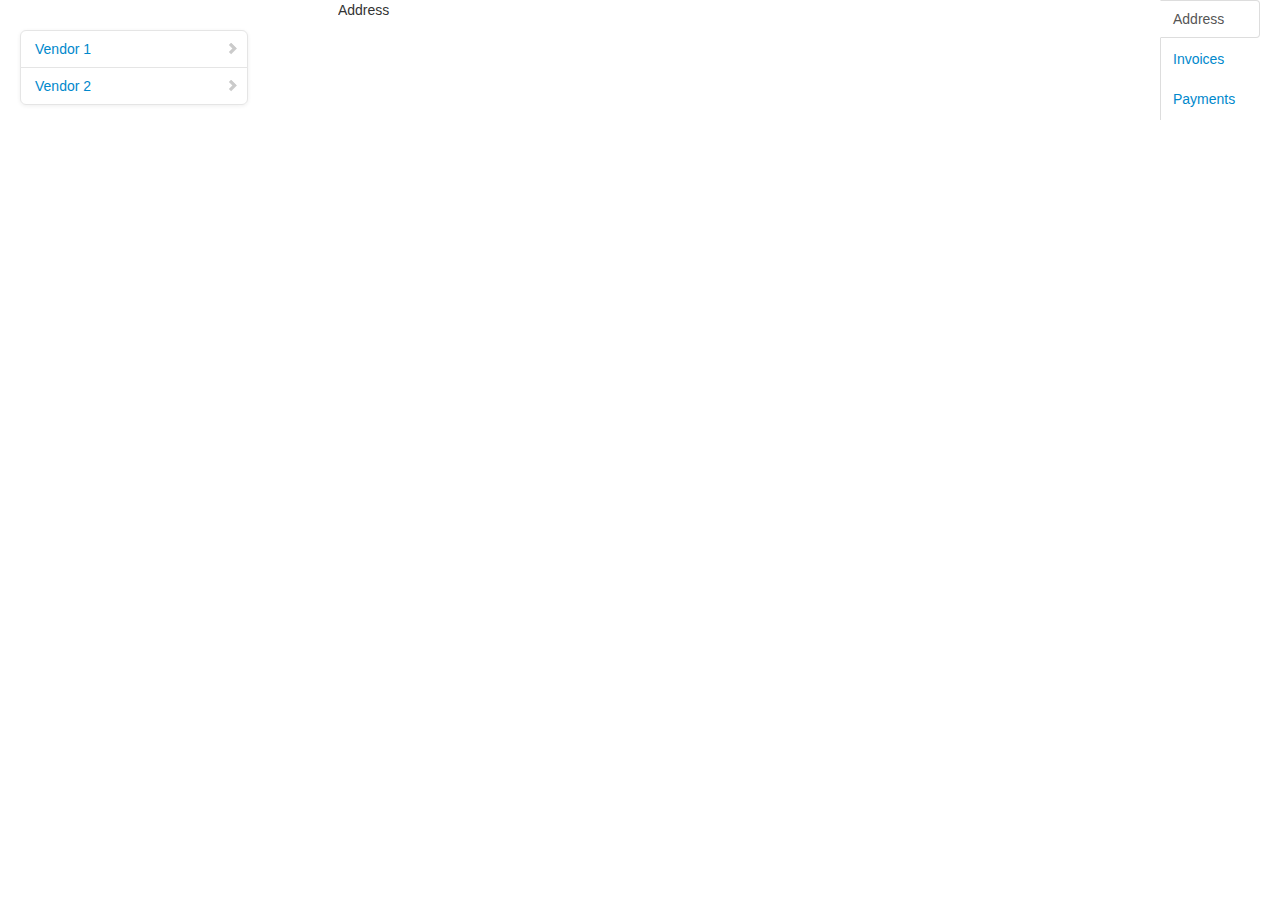
==== app/main.html @ 5d9a062c "Experiments on main.html" ====
<!DOCTYPE html>
<html>
	<head>
		<title>An Example Application involving BootStrap, AngularJS, Flask and RethinkDB </title>
		<meta name="viewport" content="width=device-width, initial-scale=1.0">
		<link rel="stylesheet" href="../devlibs/bootstrap/css/bootstrap.css" rel="stylesheet" media="screen">
		<link rel="stylesheet" href="../devlibs/bootstrap/css/bootstrap-responsive.css" rel="stylesheet" media="screen">
		<link rel="stylesheet" href="css/app.css" rel="stylesheet" media="screen">

		<script src="../devlibs/jquery/jquery.min.js" charset="utf-8 async defer"></script>
		<script src="../devlibs/bootstrap/js/bootstrap.min.js" charset="utf-8" async defer></script>
	</head>
	<div class="container-fluid">
		<div class="row-fluid">
			<div class="span3 bs-docs-sidebar">
				<ul class="nav nav-list bs-docs-sidenav">
					<li>
							<a href="#">
								<span>Vendor 1</span>
								<span class="pull-right"><i class="icon-chevron-right"></i></span>
							</a>
						</li>
										
						<li>
							<a href="#">
								<span>Vendor 2</span>
								<span class="pull-right"><i class="icon-chevron-right"></i></span>
							</a>
						</li>
					</a>
				</ul>
			</div>
			<div class="span9 pull-right">
				<div class="tabbable tabs-right">
					<ul class="nav nav-tabs">
						<li class="active"><a href="#t1" data-toggle="tab">Address</a></li>
						<li><a href="#t2" data-toggle="tab">Invoices</a></li>
						<li><a href="#t3" data-toggle="tab">Payments</a></li>
					</ul>
					<div class="tab-content">
						<div class="tab-pane active" id="t1">
							Address
						</div>
						<div class="tab-pane" id="t2">
							Invoices
						</div>
						<div class="tab-pane" id="t3">
							Payments
						</div>
					</div>
				</div>
				
			</div>
		</div>
	</div>
</html>
---- app/css/app.css ----
[class^="app-glyphicons_"],
[class*="app-glyphicons_"]{
	display: inline-block;
  	width: 14px;
  	height: 14px;
  	margin-top: 1px;
  	*margin-right: .3em;
  	line-height: 14px;
  	vertical-align: text-top;
	background: url("../img/sprite.png") no-repeat top left;
}

.app-glyphicons_001_leaf{ background-position: 0 0; width: 24px; height: 25px; } 
.app-glyphicons_003_user{ background-position: 0 -75px; width: 23px; height: 22px; } 
.app-glyphicons_004_girl{ background-position: 0 -147px; width: 22px; height: 22px; } 
.app-glyphicons_006_user_add{ background-position: 0 -219px; width: 28px; height: 22px; } 
.app-glyphicons_007_user_remove{ background-position: 0 -291px; width: 26px; height: 22px; } 
.app-glyphicons_009_magic{ background-position: 0 -363px; width: 24px; height: 24px; } 
.app-glyphicons_010_envelope{ background-position: 0 -437px; width: 24px; height: 16px; } 
.app-glyphicons_012_heart{ background-position: 0 -503px; width: 24px; height: 22px; } 
.app-glyphicons_015_print{ background-position: 0 -575px; width: 24px; height: 24px; } 
.app-glyphicons_016_bin{ background-position: 0 -649px; width: 20px; height: 28px; } 
.app-glyphicons_020_home{ background-position: 0 -727px; width: 27px; height: 26px; } 
.app-glyphicons_024_parents{ background-position: 0 -803px; width: 32px; height: 22px; } 
.app-glyphicons_025_binoculars{ background-position: 0 -875px; width: 24px; height: 24px; } 
.app-glyphicons_027_search{ background-position: 0 -949px; width: 24px; height: 24px; } 
.app-glyphicons_029_notes_2{ background-position: 0 -1023px; width: 20px; height: 27px; } 
.app-glyphicons_030_pencil{ background-position: 0 -1100px; width: 24px; height: 24px; } 
.app-glyphicons_032_wifi_alt{ background-position: 0 -1174px; width: 26px; height: 26px; } 
.app-glyphicons_037_coins{ background-position: 0 -1250px; width: 26px; height: 24px; } 
.app-glyphicons_040_stats{ background-position: 0 -1324px; width: 26px; height: 25px; } 
.app-glyphicons_041_charts{ background-position: 0 -1399px; width: 27px; height: 24px; } 
.app-glyphicons_042_pie_chart{ background-position: 0 -1473px; width: 26px; height: 25px; } 
.app-glyphicons_043_group{ background-position: 0 -1548px; width: 35px; height: 22px; } 
.app-glyphicons_044_keys{ background-position: 0 -1620px; width: 24px; height: 26px; } 
.app-glyphicons_045_calendar{ background-position: 0 -1696px; width: 23px; height: 24px; } 
.app-glyphicons_046_router{ background-position: 0 -1770px; width: 27px; height: 26px; } 
.app-glyphicons_048_dislikes{ background-position: 0 -1846px; width: 25px; height: 24px; } 
.app-glyphicons_049_star{ background-position: 0 -1920px; width: 25px; height: 24px; } 
.app-glyphicons_050_link{ background-position: -85px 0; width: 21px; height: 23px; } 
.app-glyphicons_051_eye_open{ background-position: -85px -73px; width: 31px; height: 17px; } 
.app-glyphicons_053_alarm{ background-position: -85px -140px; width: 27px; height: 25px; } 
.app-glyphicons_054_clock{ background-position: -85px -215px; width: 24px; height: 24px; } 
.app-glyphicons_059_cargo{ background-position: -85px -289px; width: 25px; height: 26px; } 
.app-glyphicons_062_paperclip{ background-position: -85px -365px; width: 26px; height: 24px; } 
.app-glyphicons_063_power{ background-position: -85px -439px; width: 22px; height: 24px; } 
.app-glyphicons_064_lightbulb{ background-position: -85px -513px; width: 20px; height: 26px; } 
.app-glyphicons_065_tag{ background-position: -85px -589px; width: 24px; height: 24px; } 
.app-glyphicons_066_tags{ background-position: -85px -663px; width: 30px; height: 24px; } 
.app-glyphicons_071_book{ background-position: -85px -737px; width: 22px; height: 24px; } 
.app-glyphicons_072_bookmark{ background-position: -85px -811px; width: 15px; height: 24px; } 
.app-glyphicons_073_wifi{ background-position: -85px -885px; width: 31px; height: 23px; } 
.app-glyphicons_076_headphones{ background-position: -85px -958px; width: 24px; height: 24px; } 
.app-glyphicons_077_headset{ background-position: -85px -1032px; width: 24px; height: 28px; } 
.app-glyphicons_081_refresh{ background-position: -85px -1110px; width: 25px; height: 26px; } 
.app-glyphicons_082_roundabout{ background-position: -85px -1186px; width: 26px; height: 26px; } 
.app-glyphicons_083_random{ background-position: -85px -1262px; width: 28px; height: 20px; } 
.app-glyphicons_086_display{ background-position: -85px -1332px; width: 28px; height: 24px; } 
.app-glyphicons_087_log_book{ background-position: -85px -1406px; width: 22px; height: 24px; } 
.app-glyphicons_088_adress_book{ background-position: -85px -1480px; width: 22px; height: 24px; } 
.app-glyphicons_120_message_full{ background-position: -85px -1554px; width: 24px; height: 28px; } 
.app-glyphicons_121_message_empty{ background-position: -85px -1632px; width: 24px; height: 28px; } 
.app-glyphicons_136_cogwheel{ background-position: -85px -1710px; width: 24px; height: 24px; } 
.app-glyphicons_137_cogwheels{ background-position: -85px -1784px; width: 34px; height: 27px; } 
.app-glyphicons_139_adjust_alt{ background-position: -85px -1861px; width: 23px; height: 24px; } 
.app-glyphicons_170_step_backward{ background-position: -85px -1935px; width: 14px; height: 18px; } 
.app-glyphicons_171_fast_backward{ background-position: -170px 0; width: 25px; height: 18px; } 
.app-glyphicons_172_rewind{ background-position: -170px -68px; width: 23px; height: 18px; } 
.app-glyphicons_173_play{ background-position: -170px -136px; width: 16px; height: 18px; } 
.app-glyphicons_174_pause{ background-position: -170px -204px; width: 10px; height: 16px; } 
.app-glyphicons_175_stop{ background-position: -170px -270px; width: 14px; height: 14px; } 
.app-glyphicons_176_forward{ background-position: -170px -334px; width: 23px; height: 18px; } 
.app-glyphicons_177_fast_forward{ background-position: -170px -402px; width: 25px; height: 18px; } 
.app-glyphicons_178_step_forward{ background-position: -170px -470px; width: 14px; height: 18px; } 
.app-glyphicons_190_circle_plus{ background-position: -170px -538px; width: 26px; height: 26px; } 
.app-glyphicons_191_circle_minus{ background-position: -170px -614px; width: 26px; height: 26px; } 
.app-glyphicons_192_circle_remove{ background-position: -170px -690px; width: 26px; height: 26px; } 
.app-glyphicons_193_circle_ok{ background-position: -170px -766px; width: 26px; height: 26px; } 
.app-glyphicons_194_circle_question_mark{ background-position: -170px -842px; width: 26px; height: 26px; } 
.app-glyphicons_195_circle_info{ background-position: -170px -918px; width: 26px; height: 26px; } 
.app-glyphicons_196_circle_exclamation_mark{ background-position: -170px -994px; width: 26px; height: 26px; } 
.app-glyphicons_197_remove{ background-position: -170px -1070px; width: 26px; height: 26px; } 
.app-glyphicons_198_ok{ background-position: -170px -1146px; width: 26px; height: 26px; } 
.app-glyphicons_199_ban{ background-position: -170px -1222px; width: 26px; height: 26px; } 
.app-glyphicons_200_download{ background-position: -170px -1298px; width: 26px; height: 26px; } 
.app-glyphicons_201_upload{ background-position: -170px -1374px; width: 26px; height: 26px; } 
.app-glyphicons_203_lock{ background-position: -170px -1450px; width: 21px; height: 26px; } 
.app-glyphicons_204_unlock{ background-position: -170px -1526px; width: 21px; height: 26px; } 
.app-glyphicons_205_electricity{ background-position: -170px -1602px; width: 11px; height: 24px; } 
.app-glyphicons_206_ok_2{ background-position: -170px -1676px; width: 25px; height: 19px; } 
.app-glyphicons_207_remove_2{ background-position: -170px -1745px; width: 18px; height: 18px; } 
.app-glyphicons_210_left_arrow{ background-position: -170px -1813px; width: 20px; height: 18px; } 
.app-glyphicons_211_right_arrow{ background-position: -170px -1881px; width: 20px; height: 18px; } 
.app-glyphicons_212_down_arrow{ background-position: -170px -1949px; width: 18px; height: 20px; } 
.app-glyphicons_213_up_arrow{ background-position: -255px 0; width: 18px; height: 20px; } 
.app-glyphicons_216_circle_arrow_left{ background-position: -255px -70px; width: 26px; height: 26px; } 
.app-glyphicons_217_circle_arrow_right{ background-position: -255px -146px; width: 26px; height: 26px; } 
.app-glyphicons_218_circle_arrow_top{ background-position: -255px -222px; width: 26px; height: 26px; } 
.app-glyphicons_219_circle_arrow_down{ background-position: -255px -298px; width: 26px; height: 26px; } 
.app-glyphicons_264_vcard{ background-position: -255px -374px; width: 22px; height: 24px; } 



.bp_list
{
	font-family:sans-serif;
	font-size: 0.96rem;
	display:block;
	text-align: right;
}

.bp_list_company
{
	font-family: sans-serif;
	font-size: 0.7rem;
	font-weight: bold;
}

.gc-table-hover tbody tr:hover > td,
.gc-table-hover tbody tr:hover > th {
  background-color: #377970;
  color:#ffffff;
}

/* Sidenav for Docs
-------------------------------------------------- */

.bs-docs-sidenav {
  width: 228px;
  margin: 30px 0 0;
  padding: 0;
  background-color: #fff;
  -webkit-border-radius: 6px;
     -moz-border-radius: 6px;
          border-radius: 6px;
  -webkit-box-shadow: 0 1px 4px rgba(0,0,0,.065);
     -moz-box-shadow: 0 1px 4px rgba(0,0,0,.065);
          box-shadow: 0 1px 4px rgba(0,0,0,.065);
}
.bs-docs-sidenav > li > a {
  display: block;
  width: 190px \9;
  margin: 0 0 -1px;
  padding: 8px 14px;
  border: 1px solid #e5e5e5;
}
.bs-docs-sidenav > li:first-child > a {
  -webkit-border-radius: 6px 6px 0 0;
     -moz-border-radius: 6px 6px 0 0;
          border-radius: 6px 6px 0 0;
}
.bs-docs-sidenav > li:last-child > a {
  -webkit-border-radius: 0 0 6px 6px;
     -moz-border-radius: 0 0 6px 6px;
          border-radius: 0 0 6px 6px;
}
.bs-docs-sidenav > .active > a {
  position: relative;
  z-index: 2;
  padding: 9px 15px;
  border: 0;
  text-shadow: 0 1px 0 rgba(0,0,0,.15);
  -webkit-box-shadow: inset 1px 0 0 rgba(0,0,0,.1), inset -1px 0 0 rgba(0,0,0,.1);
     -moz-box-shadow: inset 1px 0 0 rgba(0,0,0,.1), inset -1px 0 0 rgba(0,0,0,.1);
          box-shadow: inset 1px 0 0 rgba(0,0,0,.1), inset -1px 0 0 rgba(0,0,0,.1);
}
/* Chevrons */
.bs-docs-sidenav .icon-chevron-right {
  float: right;
  margin-top: 2px;
  margin-right: -6px;
  opacity: .25;
}
.bs-docs-sidenav > li > a:hover {
  background-color: #f5f5f5;
}
.bs-docs-sidenav a:hover .icon-chevron-right {
  opacity: .5;
}
.bs-docs-sidenav .active .icon-chevron-right,
.bs-docs-sidenav .active a:hover .icon-chevron-right {
  background-image: url(../img/glyphicons-halflings-white.png);
  opacity: 1;
}
.bs-docs-sidenav.affix {
  top: 40px;
}
.bs-docs-sidenav.affix-bottom {
  position: absolute;
  top: auto;
  bottom: 270px;
}
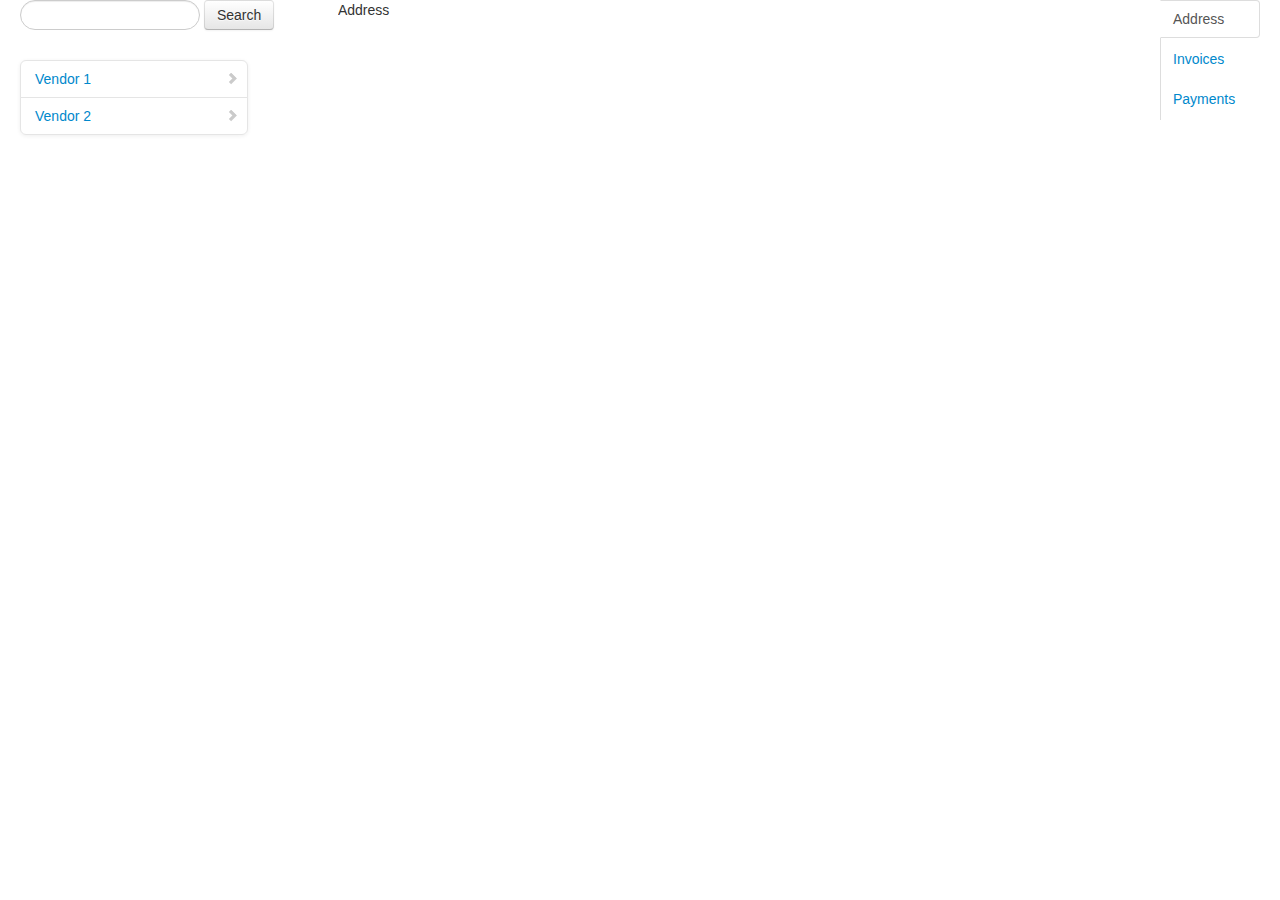
==== commit 16c85c16: "Added Search box" ====
--- a/app/main.html
+++ b/app/main.html
@@ -13,22 +13,32 @@
 	<div class="container-fluid">
 		<div class="row-fluid">
 			<div class="span3 bs-docs-sidebar">
-				<ul class="nav nav-list bs-docs-sidenav">
-					<li>
-							<a href="#">
-								<span>Vendor 1</span>
-								<span class="pull-right"><i class="icon-chevron-right"></i></span>
-							</a>
-						</li>
-										
+				<form class="form-search" action="#" method="get" accept-charset="utf-8">
+					<div>
+						<div class="control-group">
+                        	<input type="text" class="input-medium search-query" name="txtSearch">
+                        	<button class="btn" type="button">Search</button>
+                    	</div>
+                	</div>
+				</form>
+				<div>
+					<ul class="nav nav-list bs-docs-sidenav">
 						<li>
-							<a href="#">
-								<span>Vendor 2</span>
-								<span class="pull-right"><i class="icon-chevron-right"></i></span>
-							</a>
-						</li>
-					</a>
-				</ul>
+								<a href="#">
+									<span>Vendor 1</span>
+									<span class="pull-right"><i class="icon-chevron-right"></i></span>
+								</a>
+							</li>
+											
+							<li>
+								<a href="#">
+									<span>Vendor 2</span>
+									<span class="pull-right"><i class="icon-chevron-right"></i></span>
+								</a>
+							</li>
+						</a>
+					</ul>
+				</div>
 			</div>
 			<div class="span9 pull-right">
 				<div class="tabbable tabs-right">
